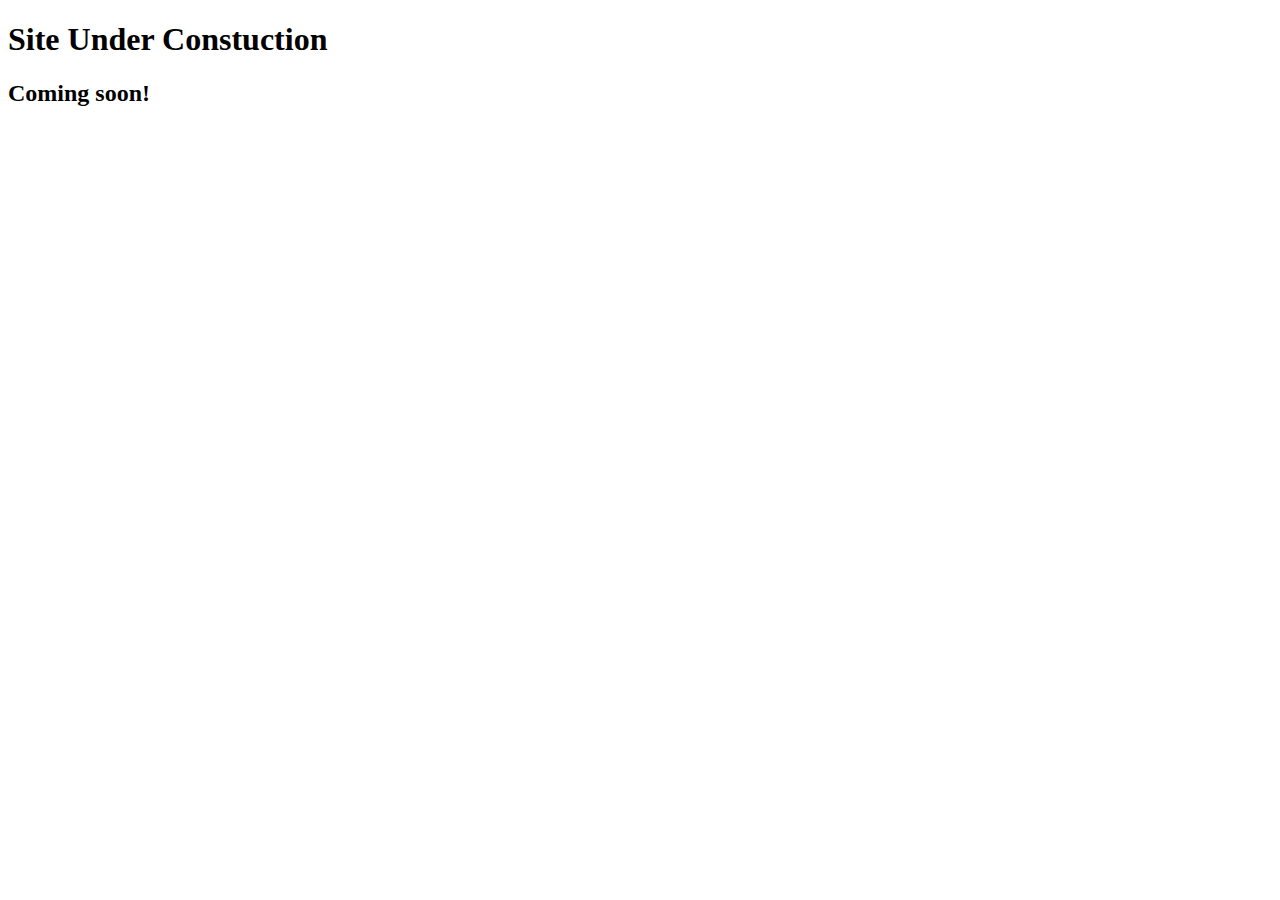
==== index.html @ bb994e67 "Rename Index.html to index.html" ====
<!DOCTYPE html>
<html lang="en">
  <head>
    <meta charset="UTF-8" />
    <meta name="viewport" content="width=device-width, initial-scale=1.0" />
    <link rel="stylesheet" href="Source/CSS/style.css">
    <title>Portfolio Home Page</title>
  </head>
  <body>


    <h1>Site Under Constuction</h1>
    <h2>Coming soon!</h2>


    <script src="script.js"></script>
  </body>
</html>
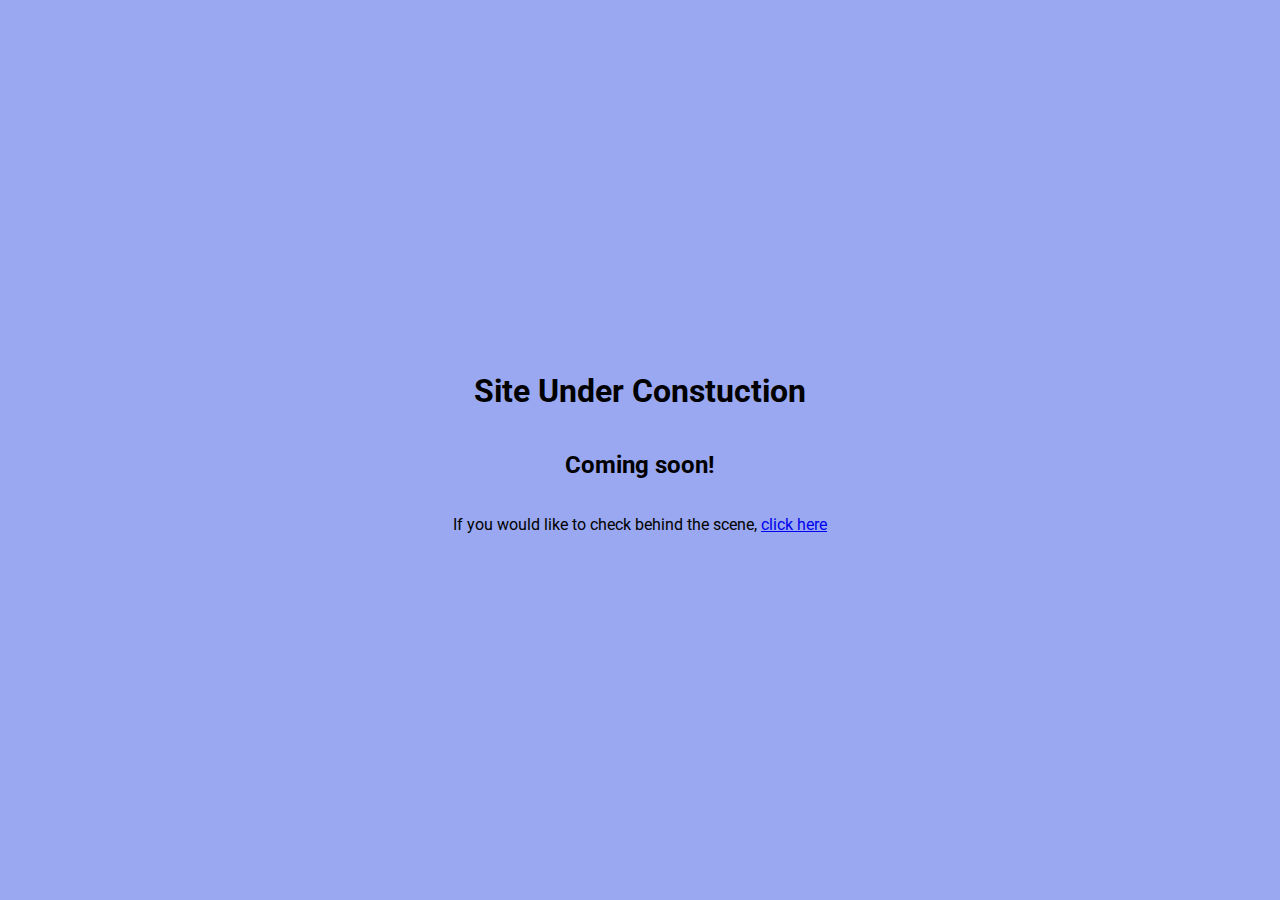
==== commit e7845d02: "Merge branch 'main' of https://github.com/AaronHenriquez/Portafolio into main" ====
--- a/index.html
+++ b/index.html
@@ -12,6 +12,7 @@
     <h1>Site Under Constuction</h1>
     <h2>Coming soon!</h2>
 
+    <p>If you would like to check behind the scene, <a href="https://github.com/AaronHenriquez/Portafolio">click here</a> </p>
 
     <script src="script.js"></script>
   </body>
--- a/Source/CSS/style.css
+++ b/Source/CSS/style.css
@@ -0,0 +1,17 @@
+@import url('https://fonts.googleapis.com/css2?family=Roboto:wght@400;700&display=swap');
+
+* {
+  box-sizing: border-box;
+}
+
+body {
+  background-color: #99a8f0;
+  font-family: 'Roboto', sans-serif;
+  display: flex;
+  flex-direction: column;
+  align-items: center;
+  justify-content: center;
+  height: 100vh;
+  overflow: hidden;
+  margin: 0;
+}
